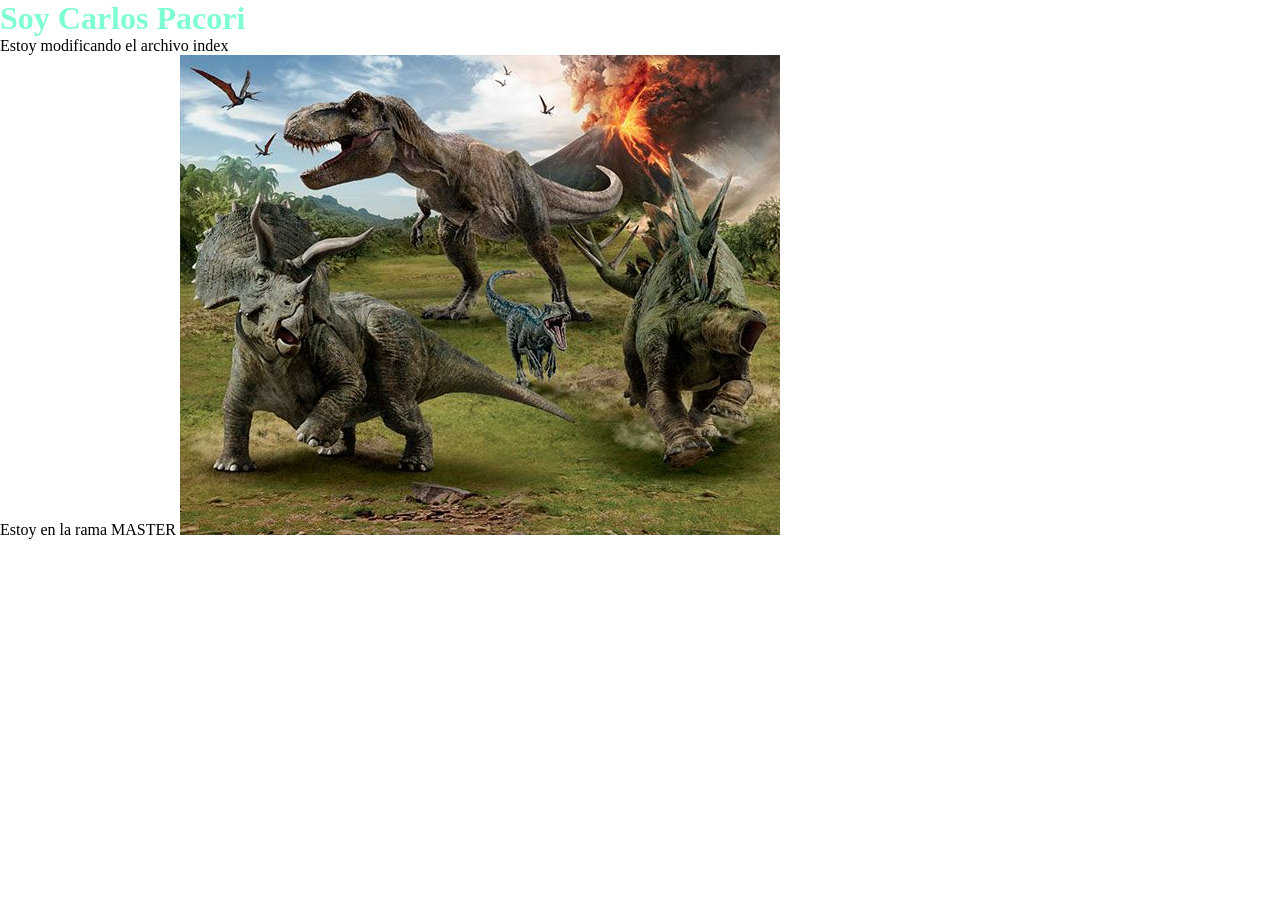
==== index.html @ 485ae55e "feat: se agrego la etiqueta spam al index" ====
<!DOCTYPE html>
<html lang="en">
<head>
    <meta name="viewport" content="width=device-width, initial-scale=1.0">
    <title>MI PORTAFOLIO BIENVENIDO</title>
    <link rel="stylesheet" href="./styles.css">
    
</head>
<body>
    <h1 class="title">Soy Carlos Pacori</h1>
    <p>Estoy modificando el archivo index</p>
    <span> Estoy en la rama MASTER</span>
    <img src="./imagenes/dinosaurios.jpg" alt ="dinosaurios">
</body>
</html>
---- styles.css ----
*{
    margin: 0;
    padding: 0;
    
}

h1{
    color: aquamarine;
    
}
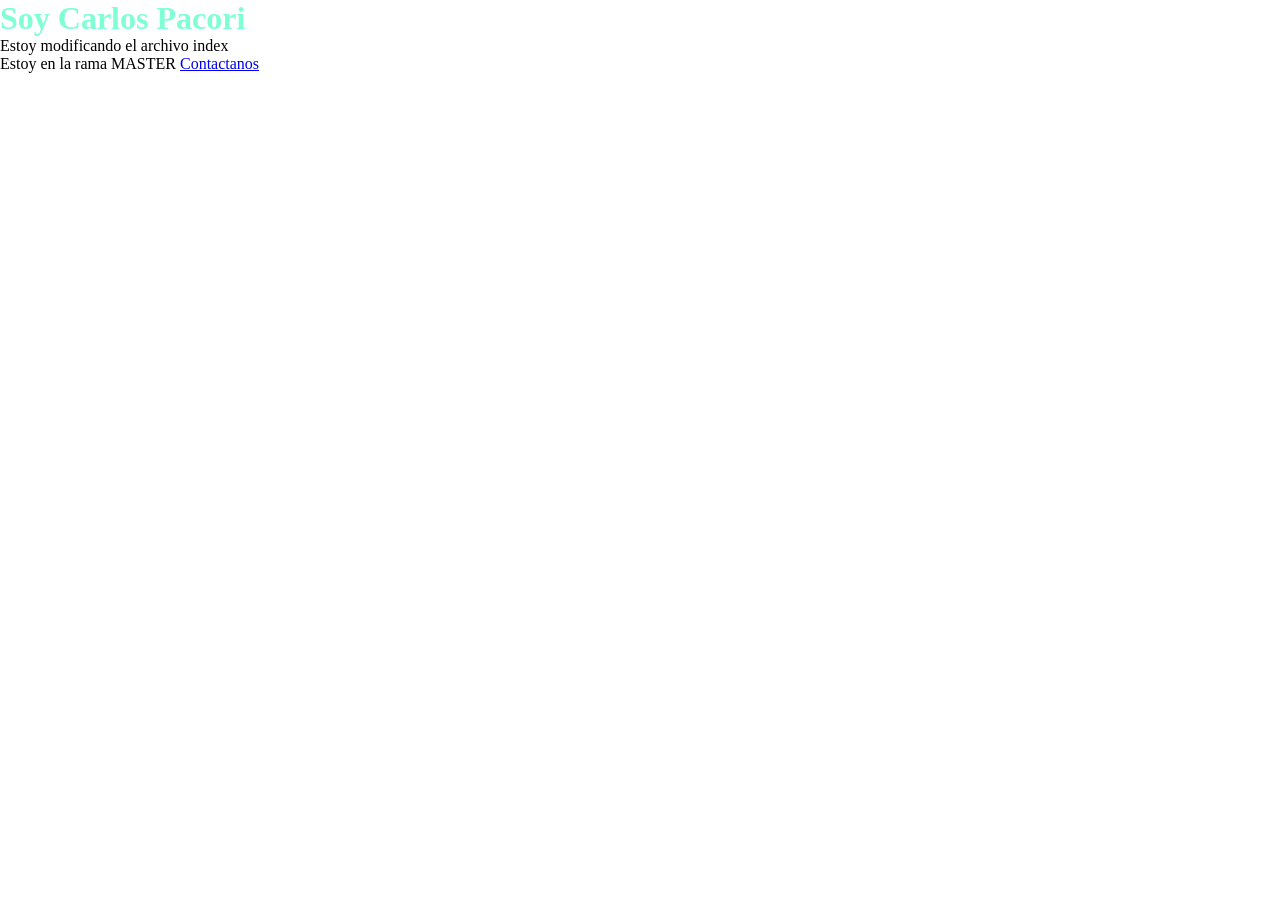
==== commit 36c5976c: "se agrego la pagina contactos  y se viculo con el index" ====
--- a/index.html
+++ b/index.html
@@ -10,6 +10,6 @@
     <h1 class="title">Soy Carlos Pacori</h1>
     <p>Estoy modificando el archivo index</p>
     <span> Estoy en la rama MASTER</span>
-    <img src="./imagenes/dinosaurios.jpg" alt ="dinosaurios">
+    <a href="./conctact.html">Contactanos</a>
 </body>
 </html>
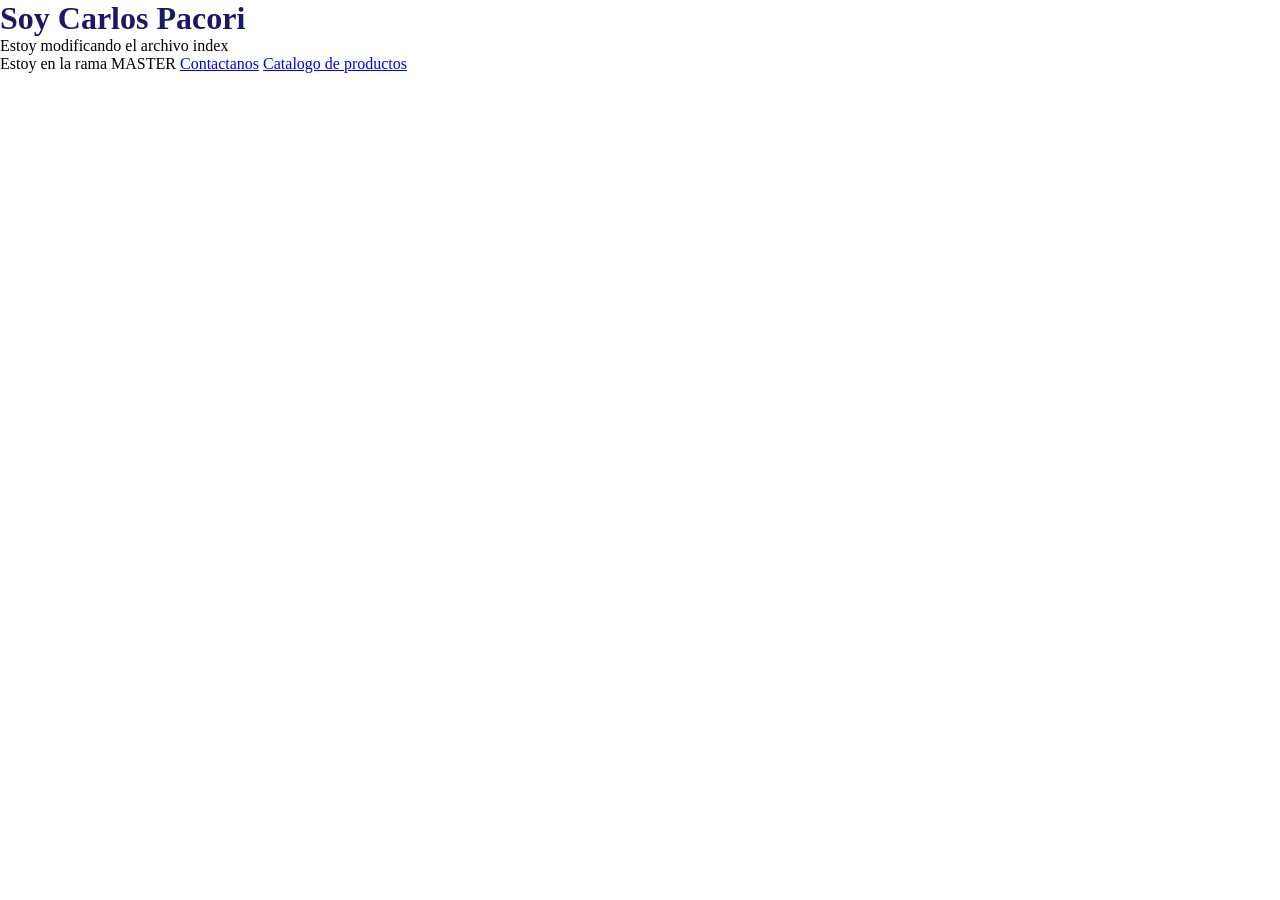
==== commit 747e3c30: "feat: se agrego un enlace para la pagina de productos" ====
--- a/index.html
+++ b/index.html
@@ -11,5 +11,6 @@
     <p>Estoy modificando el archivo index</p>
     <span> Estoy en la rama MASTER</span>
     <a href="./conctact.html">Contactanos</a>
+    <a href="./products.html">Catalogo de productos</a>
 </body>
 </html>
--- a/styles.css
+++ b/styles.css
@@ -5,6 +5,6 @@
 }
 
 h1{
-    color: aquamarine;
+    color: rgb(26, 25, 105);
     
 }
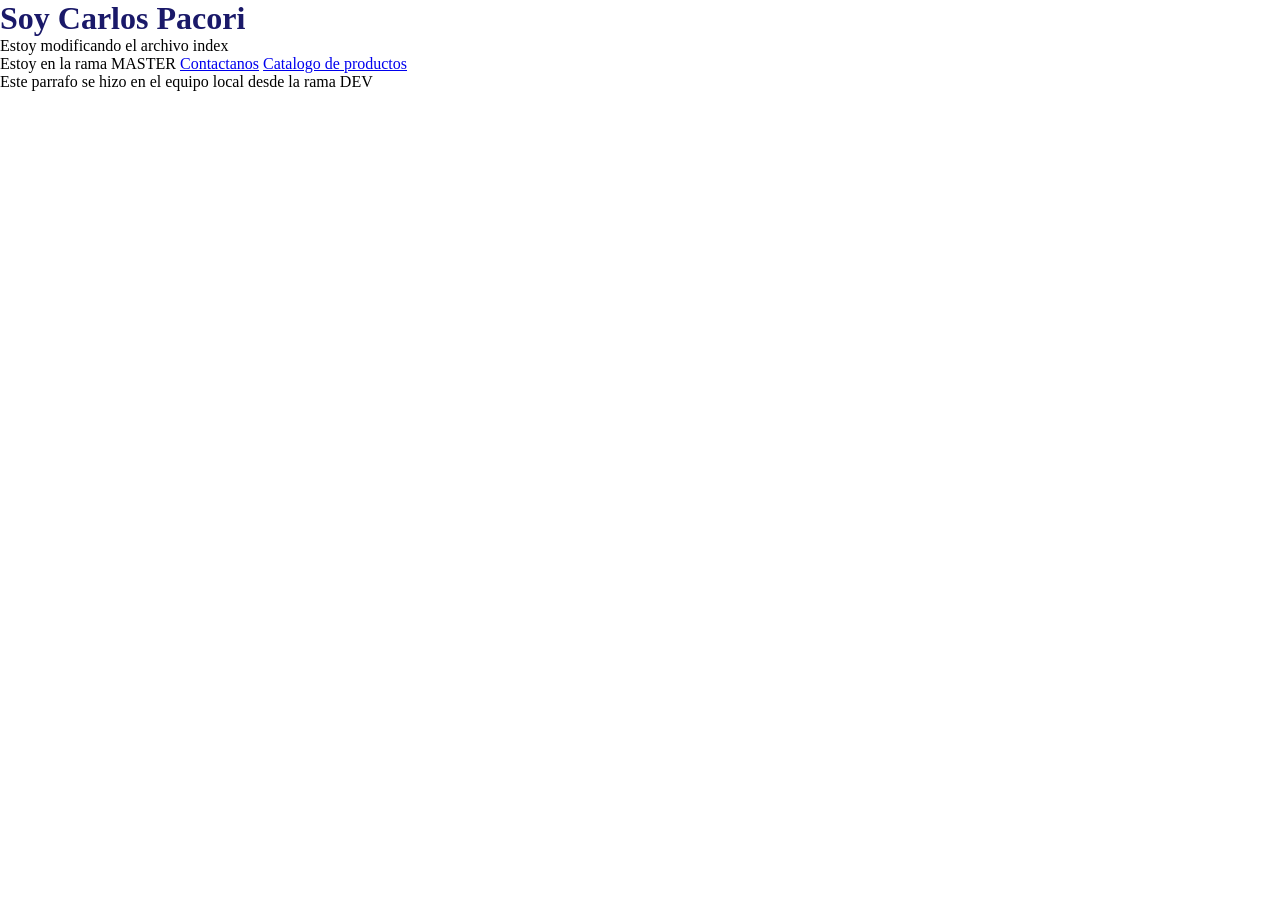
==== commit af1bd623: "feat: mi primer commit a una rama remota a la nube git hub" ====
--- a/index.html
+++ b/index.html
@@ -12,5 +12,8 @@
     <span> Estoy en la rama MASTER</span>
     <a href="./conctact.html">Contactanos</a>
     <a href="./products.html">Catalogo de productos</a>
+    <div>
+        <p>Este parrafo se hizo en el equipo local desde la rama DEV</p>
+    </div>
 </body>
 </html>
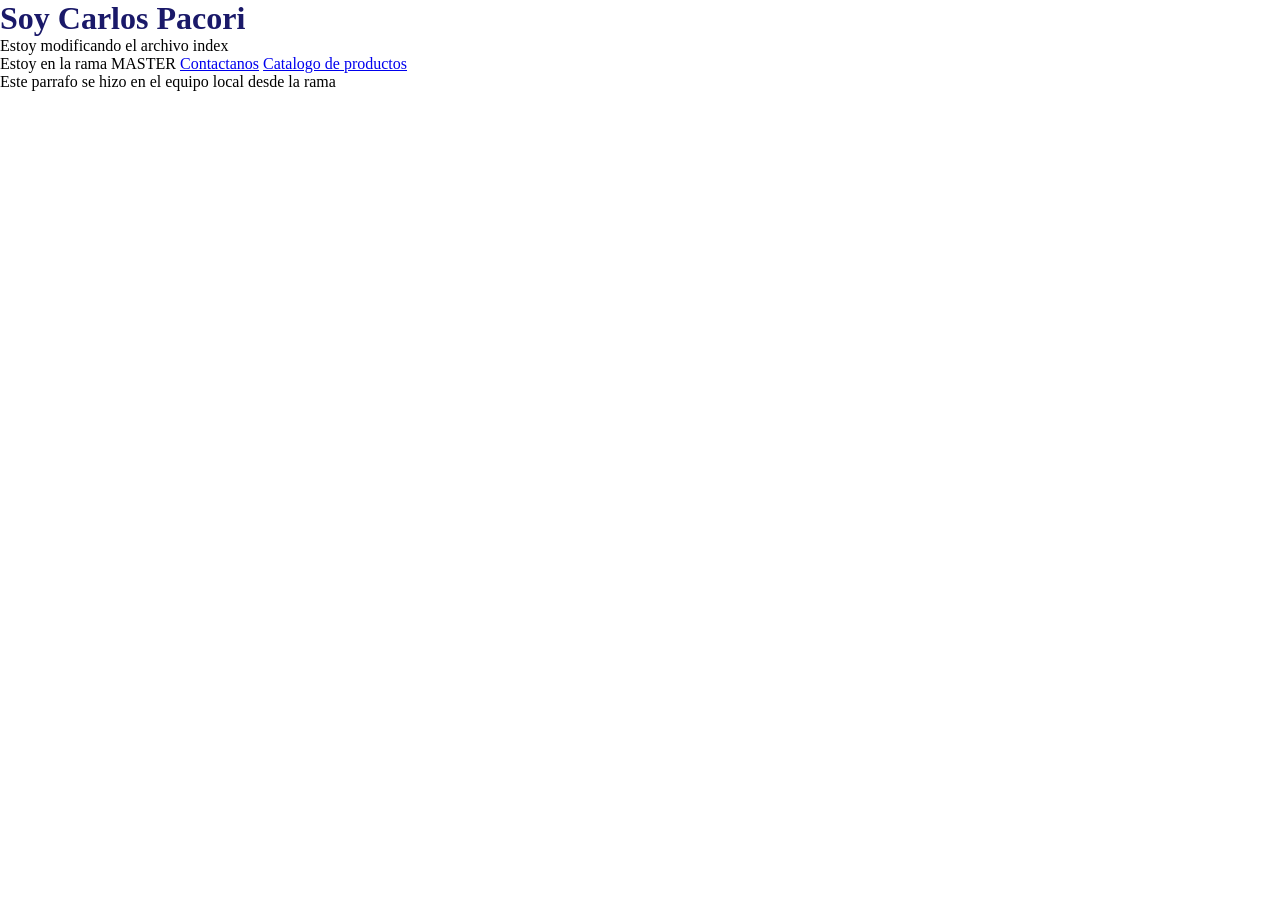
==== commit 6cf0be4b: "haciendo pruebas github" ====
--- a/index.html
+++ b/index.html
@@ -13,7 +13,7 @@
     <a href="./conctact.html">Contactanos</a>
     <a href="./products.html">Catalogo de productos</a>
     <div>
-        <p>Este parrafo se hizo en el equipo local desde la rama DEV</p>
+        <p>Este parrafo se hizo en el equipo local desde la rama </p>
     </div>
 </body>
-</html>+</html>
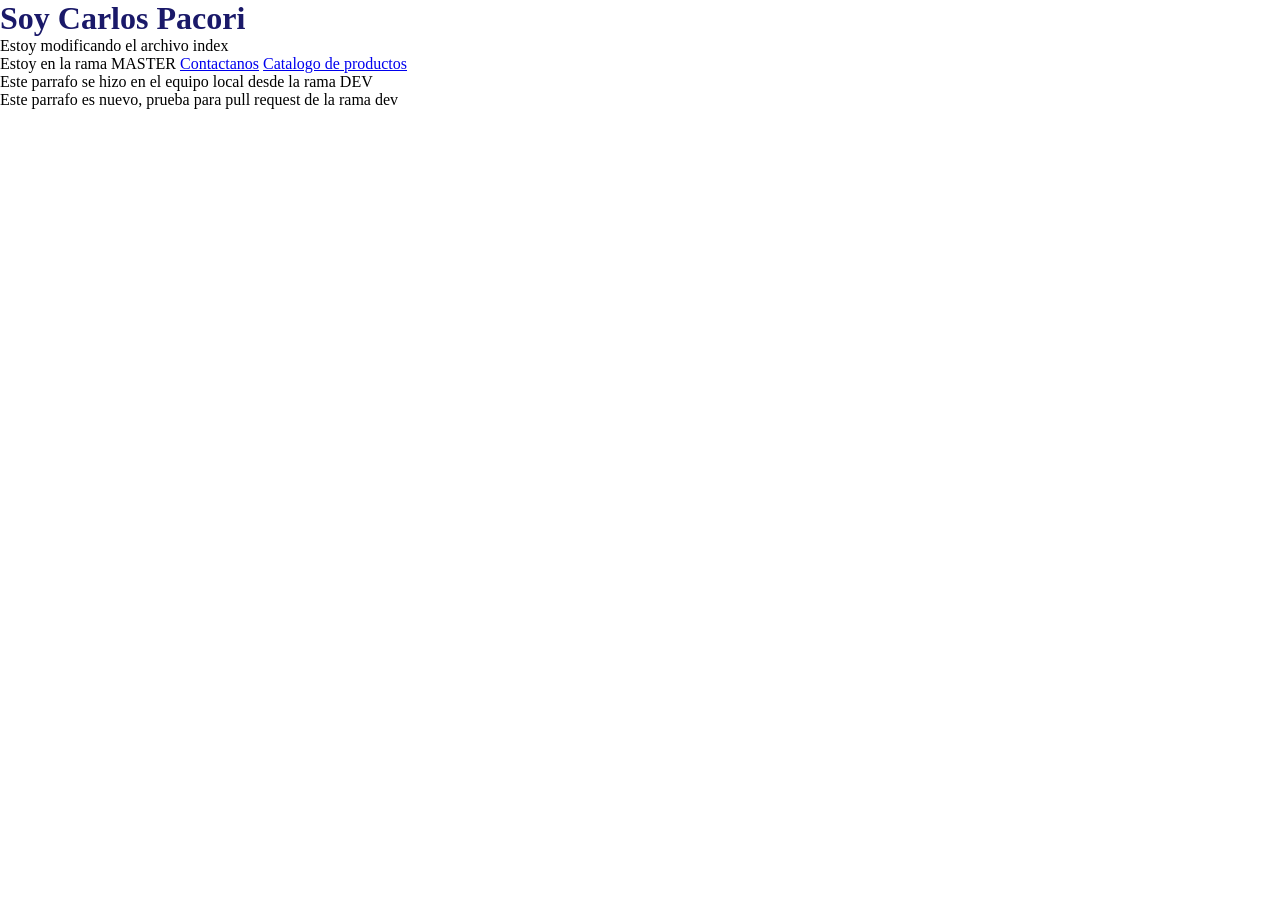
==== commit f45ecb1f: "1.2 prueba subir  a github" ====
--- a/index.html
+++ b/index.html
@@ -13,7 +13,8 @@
     <a href="./conctact.html">Contactanos</a>
     <a href="./products.html">Catalogo de productos</a>
     <div>
-        <p>Este parrafo se hizo en el equipo local desde la rama </p>
+        <p>Este parrafo se hizo en el equipo local desde la rama DEV</p>
+        <p>Este parrafo es nuevo, prueba para pull request de la rama dev</p>
     </div>
 </body>
-</html>
+</html>
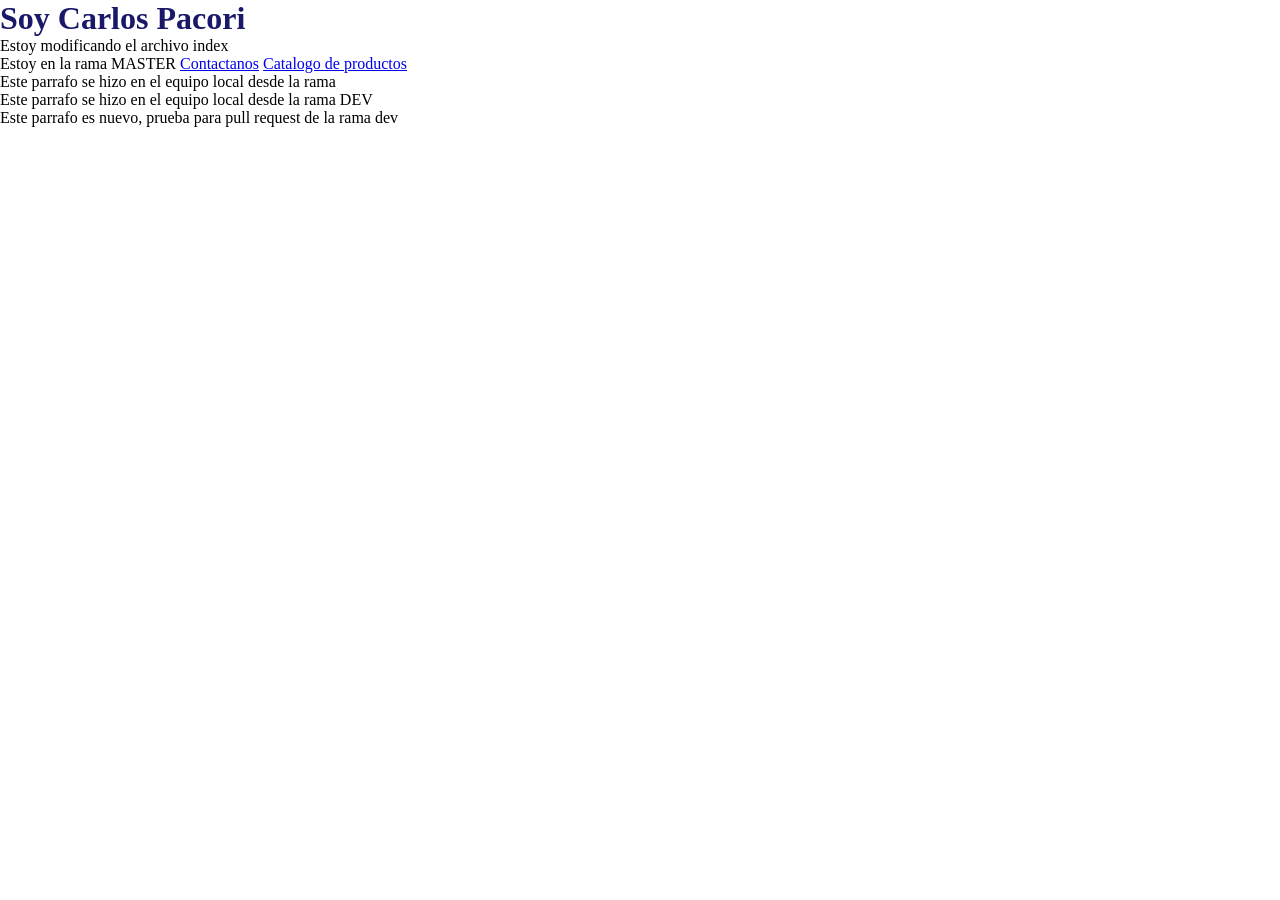
==== commit 0c4bcaef: "se hizo merge de las ramas dev y test" ====
--- a/index.html
+++ b/index.html
@@ -12,9 +12,10 @@
     <span> Estoy en la rama MASTER</span>
     <a href="./conctact.html">Contactanos</a>
     <a href="./products.html">Catalogo de productos</a>
-    <div>
+        <p>Este parrafo se hizo en el equipo local desde la rama </p>
         <p>Este parrafo se hizo en el equipo local desde la rama DEV</p>
         <p>Este parrafo es nuevo, prueba para pull request de la rama dev</p>
+
     </div>
 </body>
-</html>+</html> 
